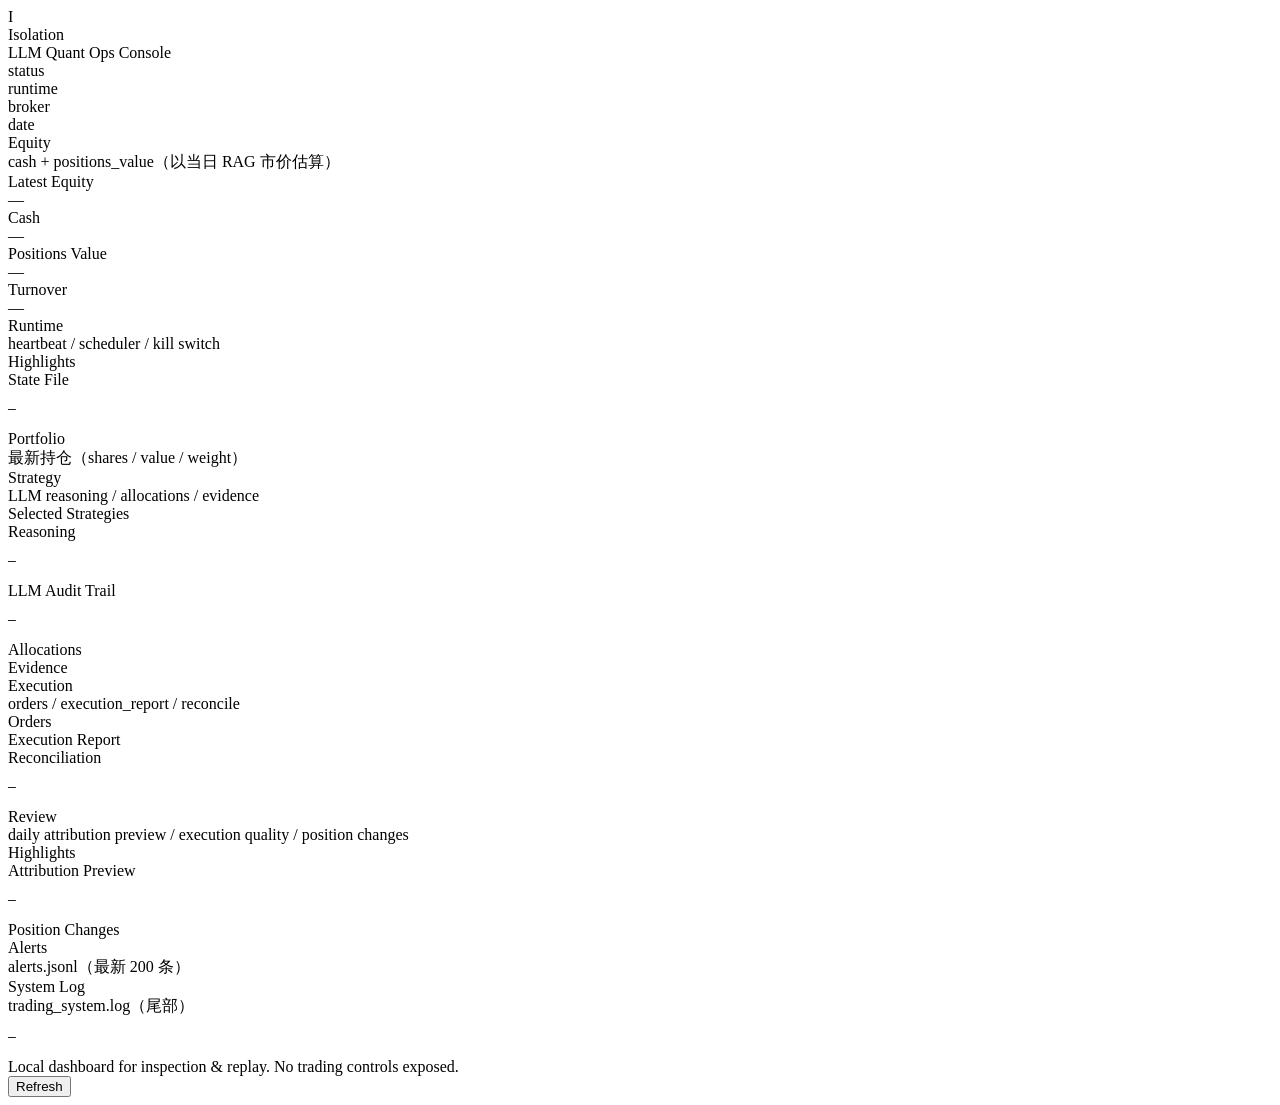
==== dashboard/static/index.html @ 9cc9f6aa "Initial commit" ====
<!doctype html>
<html lang="zh-CN">
  <head>
    <meta charset="utf-8" />
    <meta name="viewport" content="width=device-width, initial-scale=1" />
    <title>Isolation Dashboard</title>
    <link rel="stylesheet" href="/styles.css" />
  </head>
  <body>
    <div class="bg">
      <div class="grain"></div>
    </div>

    <header class="topbar">
      <div class="brand">
        <div class="mark">I</div>
        <div class="title">
          <div class="name">Isolation</div>
          <div class="sub">LLM Quant Ops Console</div>
        </div>
      </div>
      <div class="meta" id="meta">
        <div class="pill" id="pill-status">status</div>
        <div class="pill ghost" id="pill-runtime">runtime</div>
        <div class="pill ghost" id="pill-broker">broker</div>
        <div class="pill ghost" id="pill-date">date</div>
      </div>
    </header>

    <main class="wrap">
      <section class="grid">
        <div class="card hero">
          <div class="card-hd">
            <div class="card-title">Equity</div>
            <div class="card-note">cash + positions_value（以当日 RAG 市价估算）</div>
          </div>
          <div class="chart" id="chart-equity"></div>
          <div class="kpi-row">
            <div class="kpi">
              <div class="k">Latest Equity</div>
              <div class="v" id="kpi-equity">—</div>
            </div>
            <div class="kpi">
              <div class="k">Cash</div>
              <div class="v" id="kpi-cash">—</div>
            </div>
            <div class="kpi">
              <div class="k">Positions Value</div>
              <div class="v" id="kpi-pos">—</div>
            </div>
            <div class="kpi">
              <div class="k">Turnover</div>
              <div class="v" id="kpi-turnover">—</div>
            </div>
          </div>
        </div>

        <div class="card">
          <div class="card-hd">
            <div class="card-title">Runtime</div>
            <div class="card-note">heartbeat / scheduler / kill switch</div>
          </div>
          <div class="strategy">
            <div class="block">
              <div class="label">Highlights</div>
              <div class="list" id="list-runtime-highlights"></div>
            </div>
            <div class="block">
              <div class="label">State File</div>
              <pre class="mono" id="text-heartbeat">—</pre>
            </div>
          </div>
        </div>

        <div class="card">
          <div class="card-hd">
            <div class="card-title">Portfolio</div>
            <div class="card-note">最新持仓（shares / value / weight）</div>
          </div>
          <div class="table" id="table-positions"></div>
        </div>

        <div class="card">
          <div class="card-hd">
            <div class="card-title">Strategy</div>
            <div class="card-note">LLM reasoning / allocations / evidence</div>
          </div>
          <div class="strategy">
            <div class="block">
              <div class="label">Selected Strategies</div>
              <div class="chips" id="chips-strategies"></div>
            </div>
            <div class="block">
              <div class="label">Reasoning</div>
              <pre class="mono" id="text-reasoning">—</pre>
            </div>
            <div class="block">
              <div class="label">LLM Audit Trail</div>
              <pre class="mono audit" id="text-llm-audit">—</pre>
            </div>
            <div class="block split">
              <div>
                <div class="label">Allocations</div>
                <div class="table" id="table-allocations"></div>
              </div>
              <div>
                <div class="label">Evidence</div>
                <div class="list" id="list-evidence"></div>
              </div>
            </div>
          </div>
        </div>

        <div class="card">
          <div class="card-hd">
            <div class="card-title">Execution</div>
            <div class="card-note">orders / execution_report / reconcile</div>
          </div>
          <div class="exec">
            <div class="block">
              <div class="label">Orders</div>
              <div class="table" id="table-orders"></div>
            </div>
            <div class="block">
              <div class="label">Execution Report</div>
              <div class="table" id="table-exec"></div>
            </div>
            <div class="block">
              <div class="label">Reconciliation</div>
              <pre class="mono" id="text-reconcile">—</pre>
            </div>
          </div>
        </div>

        <div class="card">
          <div class="card-hd">
            <div class="card-title">Review</div>
            <div class="card-note">daily attribution preview / execution quality / position changes</div>
          </div>
          <div class="strategy">
            <div class="block">
              <div class="label">Highlights</div>
              <div class="list" id="list-review-highlights"></div>
            </div>
            <div class="block split">
              <div>
                <div class="label">Attribution Preview</div>
                <pre class="mono" id="text-review-summary">—</pre>
              </div>
              <div>
                <div class="label">Position Changes</div>
                <div class="table" id="table-review-changes"></div>
              </div>
            </div>
          </div>
        </div>

        <div class="card">
          <div class="card-hd">
            <div class="card-title">Alerts</div>
            <div class="card-note">alerts.jsonl（最新 200 条）</div>
          </div>
          <div class="list tall" id="list-alerts"></div>
        </div>

        <div class="card">
          <div class="card-hd">
            <div class="card-title">System Log</div>
            <div class="card-note">trading_system.log（尾部）</div>
          </div>
          <pre class="mono tall" id="text-log">—</pre>
        </div>
      </section>
    </main>

    <footer class="foot">
      <div class="foot-inner">
        <div class="foot-note">Local dashboard for inspection & replay. No trading controls exposed.</div>
        <div class="foot-actions">
          <button class="btn" id="btn-refresh">Refresh</button>
        </div>
      </div>
    </footer>

    <script src="/app.js"></script>
  </body>
</html>
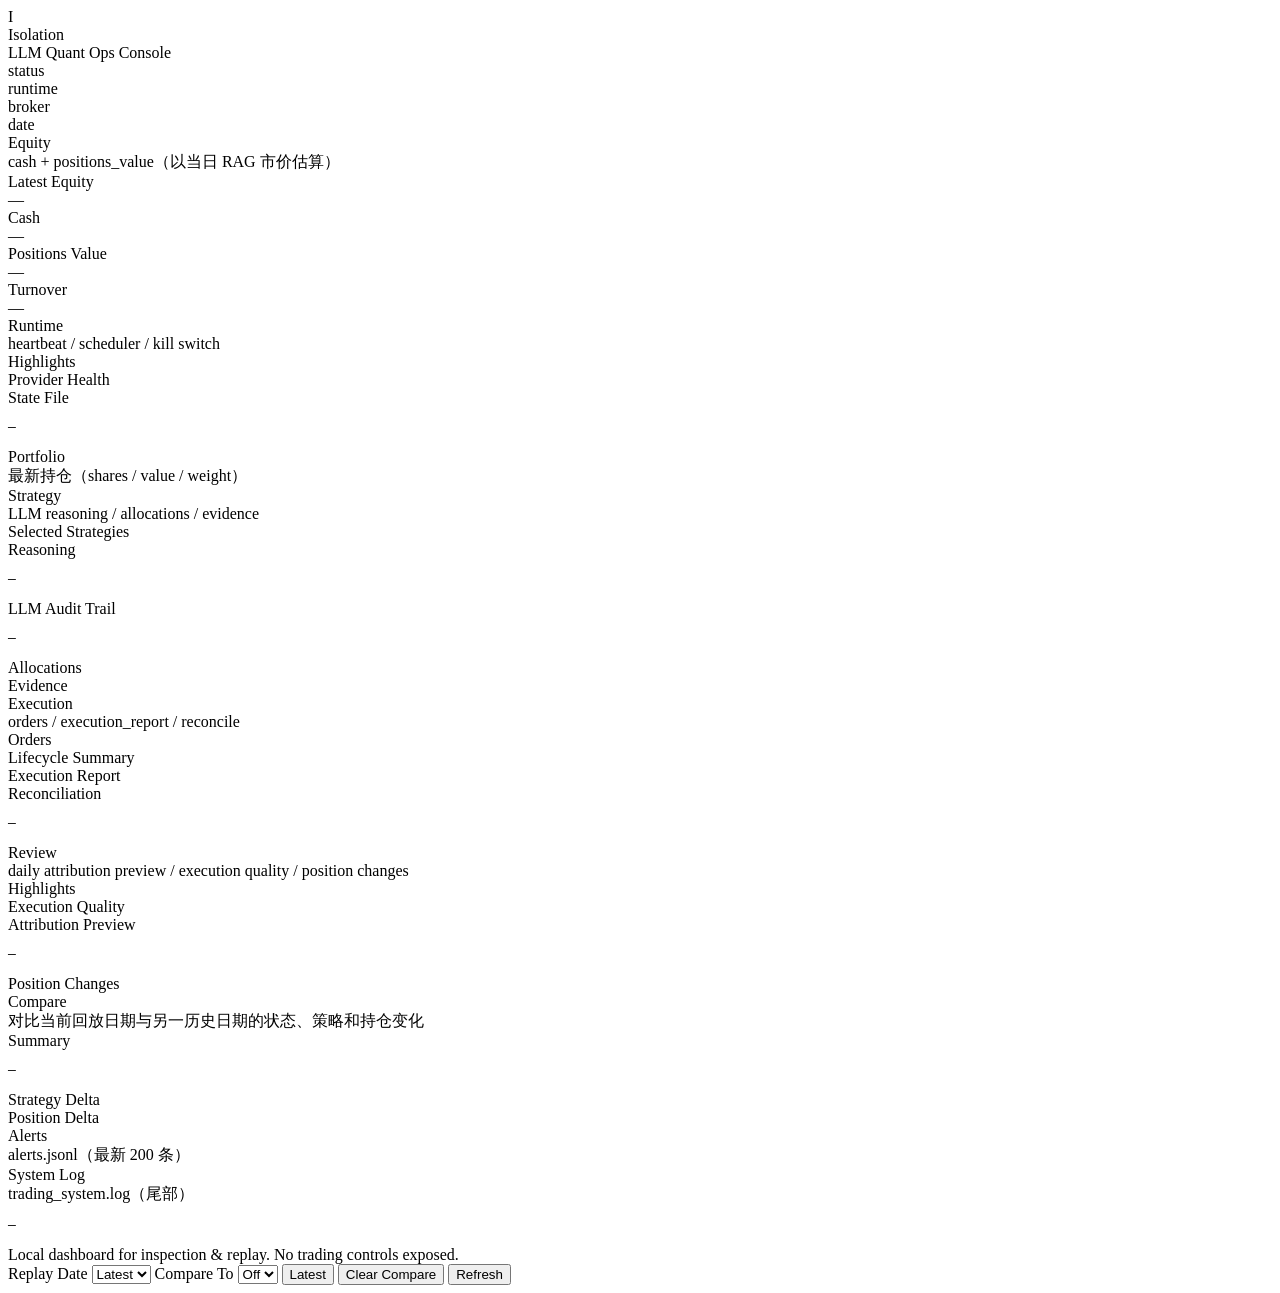
==== commit 5582cfe1: "Improve dashboard review and runtime guardrails" ====
--- a/dashboard/static/index.html
+++ b/dashboard/static/index.html
@@ -66,6 +66,10 @@
               <div class="list" id="list-runtime-highlights"></div>
             </div>
             <div class="block">
+              <div class="label">Provider Health</div>
+              <div class="list" id="list-provider-health"></div>
+            </div>
+            <div class="block">
               <div class="label">State File</div>
               <pre class="mono" id="text-heartbeat">—</pre>
             </div>
@@ -122,6 +126,10 @@
               <div class="table" id="table-orders"></div>
             </div>
             <div class="block">
+              <div class="label">Lifecycle Summary</div>
+              <div class="list" id="list-exec-lifecycle"></div>
+            </div>
+            <div class="block">
               <div class="label">Execution Report</div>
               <div class="table" id="table-exec"></div>
             </div>
@@ -142,6 +150,10 @@
               <div class="label">Highlights</div>
               <div class="list" id="list-review-highlights"></div>
             </div>
+            <div class="block">
+              <div class="label">Execution Quality</div>
+              <div class="list" id="list-execution-quality"></div>
+            </div>
             <div class="block split">
               <div>
                 <div class="label">Attribution Preview</div>
@@ -151,6 +163,27 @@
                 <div class="label">Position Changes</div>
                 <div class="table" id="table-review-changes"></div>
               </div>
+            </div>
+          </div>
+        </div>
+
+        <div class="card">
+          <div class="card-hd">
+            <div class="card-title">Compare</div>
+            <div class="card-note">对比当前回放日期与另一历史日期的状态、策略和持仓变化</div>
+          </div>
+          <div class="strategy">
+            <div class="block">
+              <div class="label">Summary</div>
+              <pre class="mono" id="text-compare-summary">—</pre>
+            </div>
+            <div class="block">
+              <div class="label">Strategy Delta</div>
+              <div class="list" id="list-compare-strategies"></div>
+            </div>
+            <div class="block">
+              <div class="label">Position Delta</div>
+              <div class="table" id="table-compare-positions"></div>
             </div>
           </div>
         </div>
@@ -177,6 +210,20 @@
       <div class="foot-inner">
         <div class="foot-note">Local dashboard for inspection & replay. No trading controls exposed.</div>
         <div class="foot-actions">
+          <label class="control-group" for="select-date">
+            <span class="control-label">Replay Date</span>
+            <select class="select" id="select-date">
+              <option value="">Latest</option>
+            </select>
+          </label>
+          <label class="control-group" for="select-compare-date">
+            <span class="control-label">Compare To</span>
+            <select class="select" id="select-compare-date">
+              <option value="">Off</option>
+            </select>
+          </label>
+          <button class="btn" id="btn-date-latest">Latest</button>
+          <button class="btn" id="btn-compare-clear">Clear Compare</button>
           <button class="btn" id="btn-refresh">Refresh</button>
         </div>
       </div>
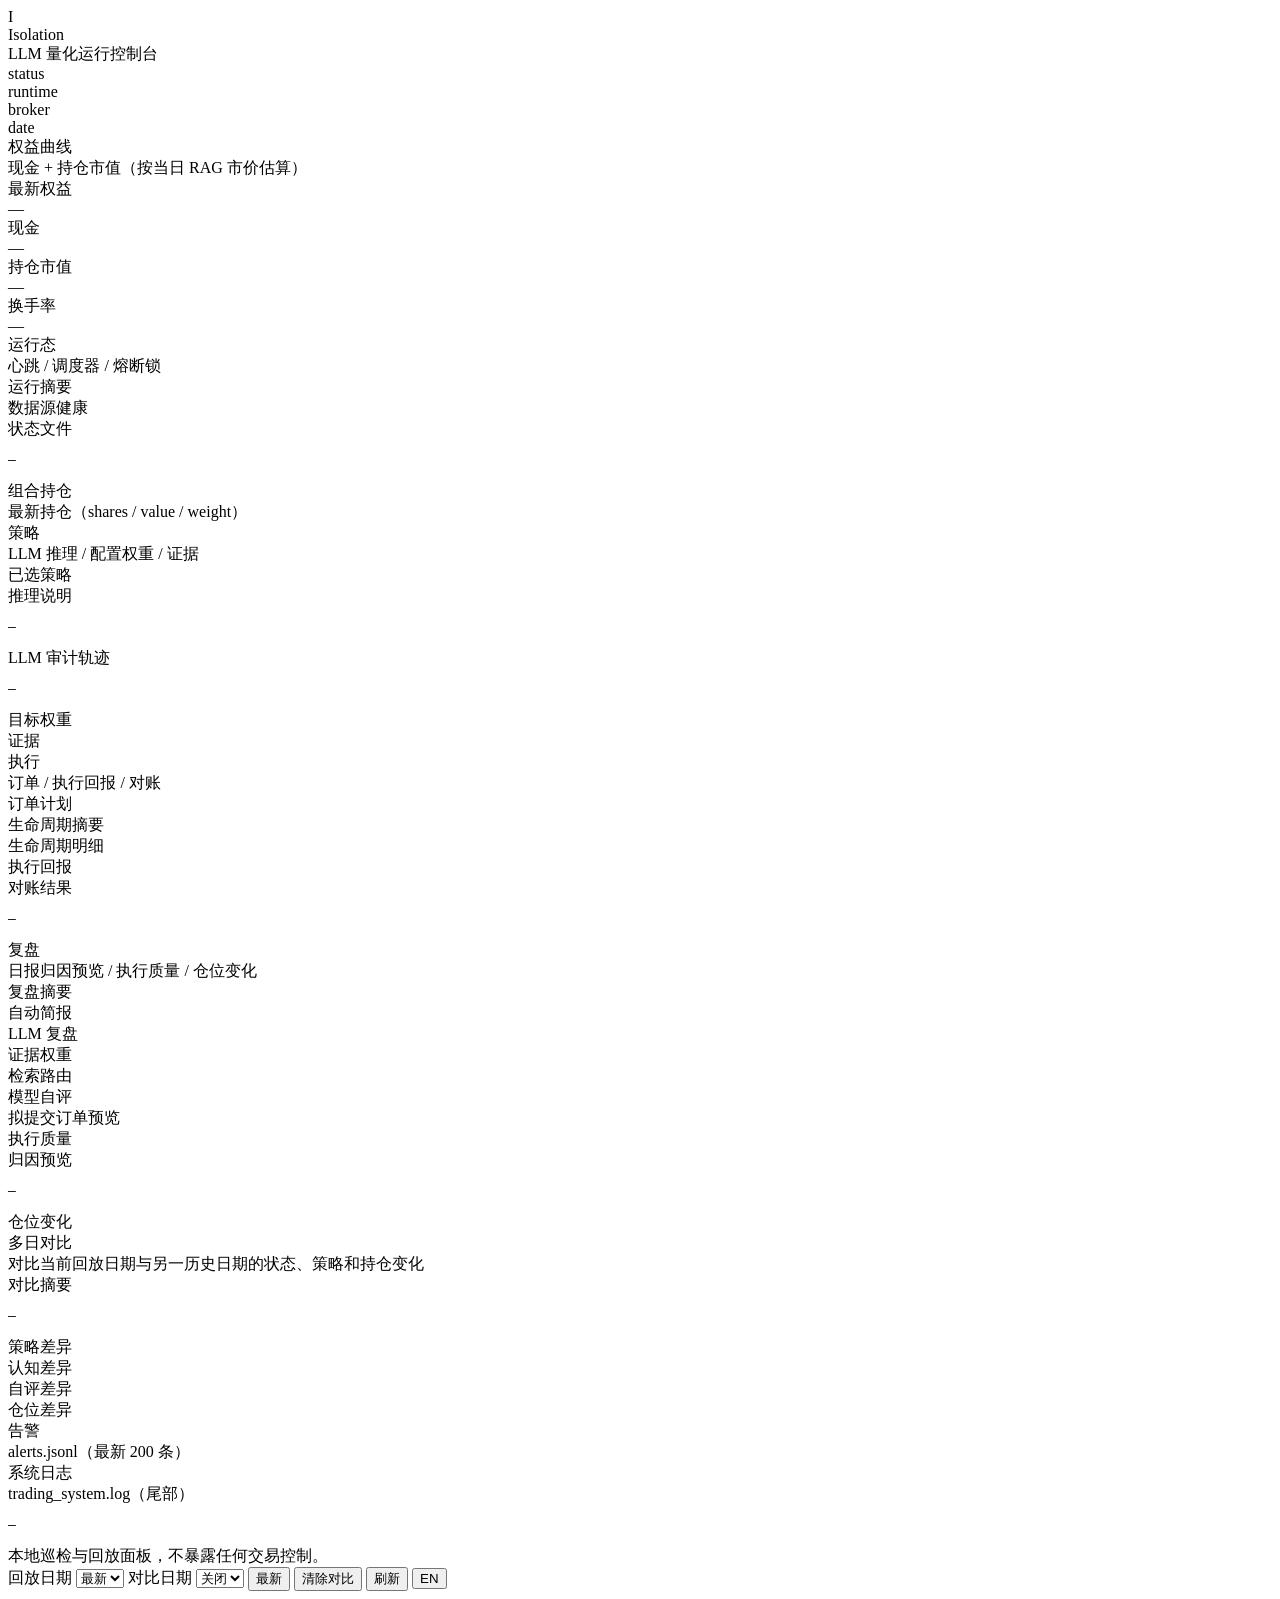
==== commit 42f68569: "feat: dashboard 中文化、中英切换、README 展示升级、DeepSeek 接入与其他增强 ## Dashboard 展示层升级 - 主要静态/动态文案中文化（标题、按钮、标签、空态提" ====
--- a/dashboard/static/index.html
+++ b/dashboard/static/index.html
@@ -3,7 +3,7 @@
   <head>
     <meta charset="utf-8" />
     <meta name="viewport" content="width=device-width, initial-scale=1" />
-    <title>Isolation Dashboard</title>
+    <title>Isolation 控制台</title>
     <link rel="stylesheet" href="/styles.css" />
   </head>
   <body>
@@ -16,7 +16,7 @@
         <div class="mark">I</div>
         <div class="title">
           <div class="name">Isolation</div>
-          <div class="sub">LLM Quant Ops Console</div>
+          <div class="sub" data-i18n="brand.sub">LLM 量化运行控制台</div>
         </div>
       </div>
       <div class="meta" id="meta">
@@ -31,25 +31,25 @@
       <section class="grid">
         <div class="card hero">
           <div class="card-hd">
-            <div class="card-title">Equity</div>
-            <div class="card-note">cash + positions_value（以当日 RAG 市价估算）</div>
+            <div class="card-title" data-i18n="hero.title">权益曲线</div>
+            <div class="card-note" data-i18n="hero.note">现金 + 持仓市值（按当日 RAG 市价估算）</div>
           </div>
           <div class="chart" id="chart-equity"></div>
           <div class="kpi-row">
             <div class="kpi">
-              <div class="k">Latest Equity</div>
+              <div class="k" data-i18n="hero.kpi.equity">最新权益</div>
               <div class="v" id="kpi-equity">—</div>
             </div>
             <div class="kpi">
-              <div class="k">Cash</div>
+              <div class="k" data-i18n="hero.kpi.cash">现金</div>
               <div class="v" id="kpi-cash">—</div>
             </div>
             <div class="kpi">
-              <div class="k">Positions Value</div>
+              <div class="k" data-i18n="hero.kpi.positions">持仓市值</div>
               <div class="v" id="kpi-pos">—</div>
             </div>
             <div class="kpi">
-              <div class="k">Turnover</div>
+              <div class="k" data-i18n="hero.kpi.turnover">换手率</div>
               <div class="v" id="kpi-turnover">—</div>
             </div>
           </div>
@@ -57,20 +57,20 @@
 
         <div class="card">
           <div class="card-hd">
-            <div class="card-title">Runtime</div>
-            <div class="card-note">heartbeat / scheduler / kill switch</div>
-          </div>
-          <div class="strategy">
-            <div class="block">
-              <div class="label">Highlights</div>
+            <div class="card-title" data-i18n="runtime.title">运行态</div>
+            <div class="card-note" data-i18n="runtime.note">心跳 / 调度器 / 熔断锁</div>
+          </div>
+          <div class="strategy">
+            <div class="block">
+              <div class="label" data-i18n="runtime.summary">运行摘要</div>
               <div class="list" id="list-runtime-highlights"></div>
             </div>
             <div class="block">
-              <div class="label">Provider Health</div>
+              <div class="label" data-i18n="runtime.providers">数据源健康</div>
               <div class="list" id="list-provider-health"></div>
             </div>
             <div class="block">
-              <div class="label">State File</div>
+              <div class="label" data-i18n="runtime.stateFile">状态文件</div>
               <pre class="mono" id="text-heartbeat">—</pre>
             </div>
           </div>
@@ -78,37 +78,37 @@
 
         <div class="card">
           <div class="card-hd">
-            <div class="card-title">Portfolio</div>
-            <div class="card-note">最新持仓（shares / value / weight）</div>
+            <div class="card-title" data-i18n="positions.title">组合持仓</div>
+            <div class="card-note" data-i18n="positions.note">最新持仓（shares / value / weight）</div>
           </div>
           <div class="table" id="table-positions"></div>
         </div>
 
         <div class="card">
           <div class="card-hd">
-            <div class="card-title">Strategy</div>
-            <div class="card-note">LLM reasoning / allocations / evidence</div>
-          </div>
-          <div class="strategy">
-            <div class="block">
-              <div class="label">Selected Strategies</div>
+            <div class="card-title" data-i18n="strategy.title">策略</div>
+            <div class="card-note" data-i18n="strategy.note">LLM 推理 / 配置权重 / 证据</div>
+          </div>
+          <div class="strategy">
+            <div class="block">
+              <div class="label" data-i18n="strategy.selected">已选策略</div>
               <div class="chips" id="chips-strategies"></div>
             </div>
             <div class="block">
-              <div class="label">Reasoning</div>
+              <div class="label" data-i18n="strategy.reasoning">推理说明</div>
               <pre class="mono" id="text-reasoning">—</pre>
             </div>
             <div class="block">
-              <div class="label">LLM Audit Trail</div>
+              <div class="label" data-i18n="strategy.audit">LLM 审计轨迹</div>
               <pre class="mono audit" id="text-llm-audit">—</pre>
             </div>
             <div class="block split">
               <div>
-                <div class="label">Allocations</div>
+                <div class="label" data-i18n="strategy.allocations">目标权重</div>
                 <div class="table" id="table-allocations"></div>
               </div>
               <div>
-                <div class="label">Evidence</div>
+                <div class="label" data-i18n="strategy.evidence">证据</div>
                 <div class="list" id="list-evidence"></div>
               </div>
             </div>
@@ -117,24 +117,28 @@
 
         <div class="card">
           <div class="card-hd">
-            <div class="card-title">Execution</div>
-            <div class="card-note">orders / execution_report / reconcile</div>
+            <div class="card-title" data-i18n="execution.title">执行</div>
+            <div class="card-note" data-i18n="execution.note">订单 / 执行回报 / 对账</div>
           </div>
           <div class="exec">
             <div class="block">
-              <div class="label">Orders</div>
+              <div class="label" data-i18n="execution.orders">订单计划</div>
               <div class="table" id="table-orders"></div>
             </div>
             <div class="block">
-              <div class="label">Lifecycle Summary</div>
+              <div class="label" data-i18n="execution.lifecycle">生命周期摘要</div>
               <div class="list" id="list-exec-lifecycle"></div>
             </div>
             <div class="block">
-              <div class="label">Execution Report</div>
+              <div class="label" data-i18n="execution.lifecycleDetails">生命周期明细</div>
+              <div class="list" id="list-exec-lifecycle-details"></div>
+            </div>
+            <div class="block">
+              <div class="label" data-i18n="execution.report">执行回报</div>
               <div class="table" id="table-exec"></div>
             </div>
             <div class="block">
-              <div class="label">Reconciliation</div>
+              <div class="label" data-i18n="execution.reconcile">对账结果</div>
               <pre class="mono" id="text-reconcile">—</pre>
             </div>
           </div>
@@ -142,25 +146,51 @@
 
         <div class="card">
           <div class="card-hd">
-            <div class="card-title">Review</div>
-            <div class="card-note">daily attribution preview / execution quality / position changes</div>
-          </div>
-          <div class="strategy">
-            <div class="block">
-              <div class="label">Highlights</div>
+            <div class="card-title" data-i18n="review.title">复盘</div>
+            <div class="card-note" data-i18n="review.note">日报归因预览 / 执行质量 / 仓位变化</div>
+          </div>
+          <div class="strategy">
+            <div class="block">
+              <div class="label" data-i18n="review.highlights">复盘摘要</div>
               <div class="list" id="list-review-highlights"></div>
             </div>
             <div class="block">
-              <div class="label">Execution Quality</div>
+              <div class="label" data-i18n="review.autoBrief">自动简报</div>
+              <div class="list" id="list-review-auto-brief"></div>
+            </div>
+            <div class="block">
+              <div class="label" data-i18n="review.llm">LLM 复盘</div>
+              <div class="list" id="list-review-llm-summary"></div>
+            </div>
+            <div class="block split">
+              <div>
+                <div class="label" data-i18n="review.evidenceWeights">证据权重</div>
+                <div class="list" id="list-review-evidence-weights"></div>
+              </div>
+              <div>
+                <div class="label" data-i18n="review.retrievalRoute">检索路由</div>
+                <div class="list" id="list-review-retrieval-route"></div>
+              </div>
+            </div>
+            <div class="block">
+              <div class="label" data-i18n="review.selfEval">模型自评</div>
+              <div class="list" id="list-review-self-eval"></div>
+            </div>
+            <div class="block">
+              <div class="label" data-i18n="review.wouldSubmit">拟提交订单预览</div>
+              <div class="list" id="list-review-would-submit"></div>
+            </div>
+            <div class="block">
+              <div class="label" data-i18n="review.executionQuality">执行质量</div>
               <div class="list" id="list-execution-quality"></div>
             </div>
             <div class="block split">
               <div>
-                <div class="label">Attribution Preview</div>
+                <div class="label" data-i18n="review.summaryPreview">归因预览</div>
                 <pre class="mono" id="text-review-summary">—</pre>
               </div>
               <div>
-                <div class="label">Position Changes</div>
+                <div class="label" data-i18n="review.positionChanges">仓位变化</div>
                 <div class="table" id="table-review-changes"></div>
               </div>
             </div>
@@ -169,20 +199,30 @@
 
         <div class="card">
           <div class="card-hd">
-            <div class="card-title">Compare</div>
-            <div class="card-note">对比当前回放日期与另一历史日期的状态、策略和持仓变化</div>
-          </div>
-          <div class="strategy">
-            <div class="block">
-              <div class="label">Summary</div>
+            <div class="card-title" data-i18n="compare.title">多日对比</div>
+            <div class="card-note" data-i18n="compare.note">对比当前回放日期与另一历史日期的状态、策略和持仓变化</div>
+          </div>
+          <div class="strategy">
+            <div class="block">
+              <div class="label" data-i18n="compare.summary">对比摘要</div>
               <pre class="mono" id="text-compare-summary">—</pre>
             </div>
             <div class="block">
-              <div class="label">Strategy Delta</div>
+              <div class="label" data-i18n="compare.strategyDiff">策略差异</div>
               <div class="list" id="list-compare-strategies"></div>
             </div>
-            <div class="block">
-              <div class="label">Position Delta</div>
+            <div class="block split">
+              <div>
+                <div class="label" data-i18n="compare.cognitiveDiff">认知差异</div>
+                <div class="list" id="list-compare-cognitive"></div>
+              </div>
+              <div>
+                <div class="label" data-i18n="compare.selfEvalDiff">自评差异</div>
+                <div class="list" id="list-compare-self-eval"></div>
+              </div>
+            </div>
+            <div class="block">
+              <div class="label" data-i18n="compare.positionDiff">仓位差异</div>
               <div class="table" id="table-compare-positions"></div>
             </div>
           </div>
@@ -190,16 +230,16 @@
 
         <div class="card">
           <div class="card-hd">
-            <div class="card-title">Alerts</div>
-            <div class="card-note">alerts.jsonl（最新 200 条）</div>
+            <div class="card-title" data-i18n="alerts.title">告警</div>
+            <div class="card-note" data-i18n="alerts.note">alerts.jsonl（最新 200 条）</div>
           </div>
           <div class="list tall" id="list-alerts"></div>
         </div>
 
         <div class="card">
           <div class="card-hd">
-            <div class="card-title">System Log</div>
-            <div class="card-note">trading_system.log（尾部）</div>
+            <div class="card-title" data-i18n="logs.title">系统日志</div>
+            <div class="card-note" data-i18n="logs.note">trading_system.log（尾部）</div>
           </div>
           <pre class="mono tall" id="text-log">—</pre>
         </div>
@@ -208,23 +248,24 @@
 
     <footer class="foot">
       <div class="foot-inner">
-        <div class="foot-note">Local dashboard for inspection & replay. No trading controls exposed.</div>
+        <div class="foot-note" data-i18n="foot.note">本地巡检与回放面板，不暴露任何交易控制。</div>
         <div class="foot-actions">
           <label class="control-group" for="select-date">
-            <span class="control-label">Replay Date</span>
+            <span class="control-label" data-i18n="controls.replayDate">回放日期</span>
             <select class="select" id="select-date">
-              <option value="">Latest</option>
+              <option value="">最新</option>
             </select>
           </label>
           <label class="control-group" for="select-compare-date">
-            <span class="control-label">Compare To</span>
+            <span class="control-label" data-i18n="controls.compareDate">对比日期</span>
             <select class="select" id="select-compare-date">
-              <option value="">Off</option>
+              <option value="">关闭</option>
             </select>
           </label>
-          <button class="btn" id="btn-date-latest">Latest</button>
-          <button class="btn" id="btn-compare-clear">Clear Compare</button>
-          <button class="btn" id="btn-refresh">Refresh</button>
+          <button class="btn" id="btn-date-latest" data-i18n="controls.latest">最新</button>
+          <button class="btn" id="btn-compare-clear" data-i18n="controls.clearCompare">清除对比</button>
+          <button class="btn" id="btn-refresh" data-i18n="controls.refresh">刷新</button>
+          <button class="btn" id="btn-lang-toggle">EN</button>
         </div>
       </div>
     </footer>
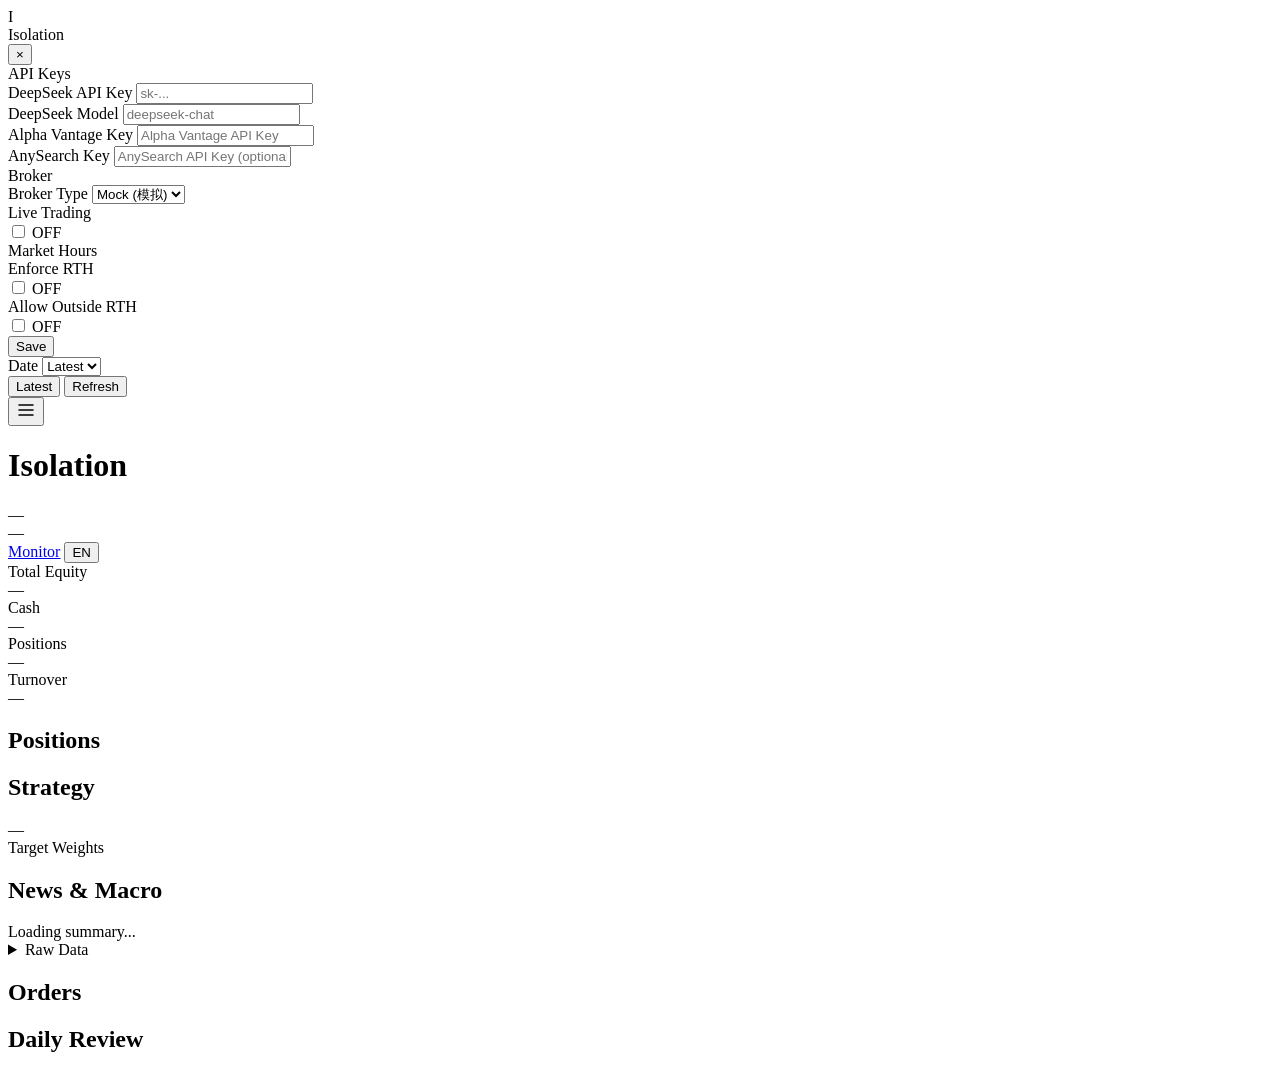
==== commit 7430f32a: "feat: redesign dashboard — dual-page frontend, sidebar settings, LLM news summary - Split dashboard " ====
--- a/dashboard/static/index.html
+++ b/dashboard/static/index.html
@@ -3,272 +3,216 @@
   <head>
     <meta charset="utf-8" />
     <meta name="viewport" content="width=device-width, initial-scale=1" />
-    <title>Isolation 控制台</title>
+    <title>Isolation</title>
+    <link rel="preconnect" href="https://fonts.googleapis.com" />
+    <link rel="preconnect" href="https://fonts.gstatic.com" crossorigin />
+    <link href="https://fonts.googleapis.com/css2?family=Instrument+Serif:ital@0;1&family=DM+Sans:opsz,wght@9..40,300;9..40,400;9..40,500;9..40,600;9..40,700&family=JetBrains+Mono:wght@400;500;600&display=swap" rel="stylesheet" />
     <link rel="stylesheet" href="/styles.css" />
   </head>
   <body>
-    <div class="bg">
-      <div class="grain"></div>
+    <!-- Sidebar -->
+    <aside class="sidebar" id="sidebar">
+      <div class="sb-header">
+        <div class="sb-brand">
+          <div class="sb-mark">I</div>
+          <span class="sb-name">Isolation</span>
+        </div>
+        <button class="sb-close" id="btn-sidebar-close" title="Close">&times;</button>
+      </div>
+
+      <div class="sb-section">
+        <div class="sb-section-title">API Keys</div>
+        <div class="sb-field">
+          <label for="set-deepseek-key">DeepSeek API Key</label>
+          <input type="password" id="set-deepseek-key" placeholder="sk-..." autocomplete="off" />
+        </div>
+        <div class="sb-field">
+          <label for="set-deepseek-model">DeepSeek Model</label>
+          <input type="text" id="set-deepseek-model" placeholder="deepseek-chat" />
+        </div>
+        <div class="sb-field">
+          <label for="set-alphavantage-key">Alpha Vantage Key</label>
+          <input type="password" id="set-alphavantage-key" placeholder="Alpha Vantage API Key" autocomplete="off" />
+        </div>
+        <div class="sb-field">
+          <label for="set-anysearch-key">AnySearch Key</label>
+          <input type="password" id="set-anysearch-key" placeholder="AnySearch API Key (optional)" autocomplete="off" />
+        </div>
+      </div>
+
+      <div class="sb-section">
+        <div class="sb-section-title">Broker</div>
+        <div class="sb-field">
+          <label for="set-broker-type">Broker Type</label>
+          <select id="set-broker-type">
+            <option value="mock">Mock (模拟)</option>
+            <option value="ibkr">IBKR (盈透)</option>
+          </select>
+        </div>
+        <div class="sb-field sb-toggle-field">
+          <label for="set-live-trading">Live Trading</label>
+          <div class="toggle-wrap">
+            <input type="checkbox" id="set-live-trading" />
+            <span class="toggle-label" id="lbl-live-trading">OFF</span>
+          </div>
+        </div>
+      </div>
+
+      <div class="sb-section">
+        <div class="sb-section-title">Market Hours</div>
+        <div class="sb-field sb-toggle-field">
+          <label for="set-enforce-rth">Enforce RTH</label>
+          <div class="toggle-wrap">
+            <input type="checkbox" id="set-enforce-rth" />
+            <span class="toggle-label" id="lbl-enforce-rth">OFF</span>
+          </div>
+        </div>
+        <div class="sb-field sb-toggle-field">
+          <label for="set-allow-outside-rth">Allow Outside RTH</label>
+          <div class="toggle-wrap">
+            <input type="checkbox" id="set-allow-outside-rth" />
+            <span class="toggle-label" id="lbl-allow-outside-rth">OFF</span>
+          </div>
+        </div>
+      </div>
+
+      <div class="sb-actions">
+        <button class="sb-btn primary" id="btn-save-settings">Save</button>
+        <div class="sb-save-msg" id="save-msg"></div>
+      </div>
+
+      <div class="sb-footer">
+        <div class="sb-foot-row">
+          <span class="sb-foot-label">Date</span>
+          <select class="sb-select" id="select-date">
+            <option value="">Latest</option>
+          </select>
+        </div>
+        <div class="sb-foot-btns">
+          <button class="sb-btn small" id="btn-date-latest">Latest</button>
+          <button class="sb-btn small" id="btn-refresh">Refresh</button>
+        </div>
+      </div>
+    </aside>
+
+    <div class="sidebar-overlay" id="sidebar-overlay"></div>
+
+    <!-- Main -->
+    <div class="main" id="main">
+      <header class="topbar">
+        <div class="topbar-left">
+          <button class="menu-btn" id="btn-sidebar-open">
+            <svg width="20" height="20" viewBox="0 0 20 20" fill="none"><path d="M3 5h14M3 10h14M3 15h14" stroke="currentColor" stroke-width="1.5" stroke-linecap="round"/></svg>
+          </button>
+          <h1 class="brand">
+            <span class="brand-serif">Isolation</span>
+          </h1>
+        </div>
+        <div class="topbar-right">
+          <div class="pill" id="pill-status">—</div>
+          <div class="pill ghost" id="pill-date">—</div>
+          <a class="monitor-link" href="/monitor" id="link-monitor">Monitor</a>
+          <button class="lang-btn" id="btn-lang-toggle">EN</button>
+        </div>
+      </header>
+
+      <div class="content">
+        <!-- Hero: Equity + KPIs -->
+        <section class="card hero">
+          <div class="hero-top">
+            <div class="hero-left">
+              <div class="hero-label">Total Equity</div>
+              <div class="hero-value" id="kpi-equity">—</div>
+              <div class="hero-sub" id="hero-date-sub"></div>
+            </div>
+            <div class="hero-kpis">
+              <div class="kpi"><div class="kpi-label">Cash</div><div class="kpi-value" id="kpi-cash">—</div></div>
+              <div class="kpi"><div class="kpi-label">Positions</div><div class="kpi-value" id="kpi-pos">—</div></div>
+              <div class="kpi"><div class="kpi-label">Turnover</div><div class="kpi-value" id="kpi-turnover">—</div></div>
+            </div>
+          </div>
+          <div class="chart-area" id="chart-equity"></div>
+        </section>
+
+        <!-- Row: Positions + Strategy -->
+        <div class="row-2col">
+          <section class="card">
+            <div class="card-head">
+              <h2 class="card-title">Positions</h2>
+            </div>
+            <div class="card-body">
+              <div class="table-wrap" id="table-positions"></div>
+            </div>
+          </section>
+
+          <section class="card">
+            <div class="card-head">
+              <h2 class="card-title">Strategy</h2>
+            </div>
+            <div class="card-body">
+              <div class="strategy-chips" id="chips-strategies"></div>
+              <div class="reasoning-box" id="text-reasoning">—</div>
+              <div class="alloc-row">
+                <div class="ae-label">Target Weights</div>
+                <div class="table-wrap compact" id="table-allocations"></div>
+              </div>
+            </div>
+          </section>
+        </div>
+
+        <!-- Row: News + Orders -->
+        <div class="row-2col">
+          <section class="card">
+            <div class="card-head">
+              <h2 class="card-title">News &amp; Macro</h2>
+            </div>
+            <div class="card-body">
+              <div class="news-summary" id="news-summary">
+                <div class="news-summary-loading">Loading summary...</div>
+              </div>
+              <details class="expandable">
+                <summary>Raw Data</summary>
+                <div class="expand-content">
+                  <div class="news-section">
+                    <div class="news-label">Macro</div>
+                    <div class="news-text" id="text-macro">—</div>
+                  </div>
+                  <div class="news-section">
+                    <div class="news-label">News</div>
+                    <div class="news-text" id="text-news">—</div>
+                  </div>
+                  <div class="news-section">
+                    <div class="news-label">SEC Filings</div>
+                    <div class="news-text" id="text-filings">—</div>
+                  </div>
+                </div>
+              </details>
+            </div>
+          </section>
+
+          <section class="card">
+            <div class="card-head">
+              <h2 class="card-title">Orders</h2>
+            </div>
+            <div class="card-body">
+              <div class="table-wrap" id="table-orders"></div>
+              <div class="order-summary" id="list-exec-summary"></div>
+            </div>
+          </section>
+        </div>
+
+        <!-- Review -->
+        <section class="card">
+          <div class="card-head">
+            <h2 class="card-title">Daily Review</h2>
+          </div>
+          <div class="card-body">
+            <div class="review-highlights" id="list-review-highlights"></div>
+            <div class="review-auto-brief" id="list-review-auto-brief"></div>
+          </div>
+        </section>
+      </div>
     </div>
-
-    <header class="topbar">
-      <div class="brand">
-        <div class="mark">I</div>
-        <div class="title">
-          <div class="name">Isolation</div>
-          <div class="sub" data-i18n="brand.sub">LLM 量化运行控制台</div>
-        </div>
-      </div>
-      <div class="meta" id="meta">
-        <div class="pill" id="pill-status">status</div>
-        <div class="pill ghost" id="pill-runtime">runtime</div>
-        <div class="pill ghost" id="pill-broker">broker</div>
-        <div class="pill ghost" id="pill-date">date</div>
-      </div>
-    </header>
-
-    <main class="wrap">
-      <section class="grid">
-        <div class="card hero">
-          <div class="card-hd">
-            <div class="card-title" data-i18n="hero.title">权益曲线</div>
-            <div class="card-note" data-i18n="hero.note">现金 + 持仓市值（按当日 RAG 市价估算）</div>
-          </div>
-          <div class="chart" id="chart-equity"></div>
-          <div class="kpi-row">
-            <div class="kpi">
-              <div class="k" data-i18n="hero.kpi.equity">最新权益</div>
-              <div class="v" id="kpi-equity">—</div>
-            </div>
-            <div class="kpi">
-              <div class="k" data-i18n="hero.kpi.cash">现金</div>
-              <div class="v" id="kpi-cash">—</div>
-            </div>
-            <div class="kpi">
-              <div class="k" data-i18n="hero.kpi.positions">持仓市值</div>
-              <div class="v" id="kpi-pos">—</div>
-            </div>
-            <div class="kpi">
-              <div class="k" data-i18n="hero.kpi.turnover">换手率</div>
-              <div class="v" id="kpi-turnover">—</div>
-            </div>
-          </div>
-        </div>
-
-        <div class="card">
-          <div class="card-hd">
-            <div class="card-title" data-i18n="runtime.title">运行态</div>
-            <div class="card-note" data-i18n="runtime.note">心跳 / 调度器 / 熔断锁</div>
-          </div>
-          <div class="strategy">
-            <div class="block">
-              <div class="label" data-i18n="runtime.summary">运行摘要</div>
-              <div class="list" id="list-runtime-highlights"></div>
-            </div>
-            <div class="block">
-              <div class="label" data-i18n="runtime.providers">数据源健康</div>
-              <div class="list" id="list-provider-health"></div>
-            </div>
-            <div class="block">
-              <div class="label" data-i18n="runtime.stateFile">状态文件</div>
-              <pre class="mono" id="text-heartbeat">—</pre>
-            </div>
-          </div>
-        </div>
-
-        <div class="card">
-          <div class="card-hd">
-            <div class="card-title" data-i18n="positions.title">组合持仓</div>
-            <div class="card-note" data-i18n="positions.note">最新持仓（shares / value / weight）</div>
-          </div>
-          <div class="table" id="table-positions"></div>
-        </div>
-
-        <div class="card">
-          <div class="card-hd">
-            <div class="card-title" data-i18n="strategy.title">策略</div>
-            <div class="card-note" data-i18n="strategy.note">LLM 推理 / 配置权重 / 证据</div>
-          </div>
-          <div class="strategy">
-            <div class="block">
-              <div class="label" data-i18n="strategy.selected">已选策略</div>
-              <div class="chips" id="chips-strategies"></div>
-            </div>
-            <div class="block">
-              <div class="label" data-i18n="strategy.reasoning">推理说明</div>
-              <pre class="mono" id="text-reasoning">—</pre>
-            </div>
-            <div class="block">
-              <div class="label" data-i18n="strategy.audit">LLM 审计轨迹</div>
-              <pre class="mono audit" id="text-llm-audit">—</pre>
-            </div>
-            <div class="block split">
-              <div>
-                <div class="label" data-i18n="strategy.allocations">目标权重</div>
-                <div class="table" id="table-allocations"></div>
-              </div>
-              <div>
-                <div class="label" data-i18n="strategy.evidence">证据</div>
-                <div class="list" id="list-evidence"></div>
-              </div>
-            </div>
-          </div>
-        </div>
-
-        <div class="card">
-          <div class="card-hd">
-            <div class="card-title" data-i18n="execution.title">执行</div>
-            <div class="card-note" data-i18n="execution.note">订单 / 执行回报 / 对账</div>
-          </div>
-          <div class="exec">
-            <div class="block">
-              <div class="label" data-i18n="execution.orders">订单计划</div>
-              <div class="table" id="table-orders"></div>
-            </div>
-            <div class="block">
-              <div class="label" data-i18n="execution.lifecycle">生命周期摘要</div>
-              <div class="list" id="list-exec-lifecycle"></div>
-            </div>
-            <div class="block">
-              <div class="label" data-i18n="execution.lifecycleDetails">生命周期明细</div>
-              <div class="list" id="list-exec-lifecycle-details"></div>
-            </div>
-            <div class="block">
-              <div class="label" data-i18n="execution.report">执行回报</div>
-              <div class="table" id="table-exec"></div>
-            </div>
-            <div class="block">
-              <div class="label" data-i18n="execution.reconcile">对账结果</div>
-              <pre class="mono" id="text-reconcile">—</pre>
-            </div>
-          </div>
-        </div>
-
-        <div class="card">
-          <div class="card-hd">
-            <div class="card-title" data-i18n="review.title">复盘</div>
-            <div class="card-note" data-i18n="review.note">日报归因预览 / 执行质量 / 仓位变化</div>
-          </div>
-          <div class="strategy">
-            <div class="block">
-              <div class="label" data-i18n="review.highlights">复盘摘要</div>
-              <div class="list" id="list-review-highlights"></div>
-            </div>
-            <div class="block">
-              <div class="label" data-i18n="review.autoBrief">自动简报</div>
-              <div class="list" id="list-review-auto-brief"></div>
-            </div>
-            <div class="block">
-              <div class="label" data-i18n="review.llm">LLM 复盘</div>
-              <div class="list" id="list-review-llm-summary"></div>
-            </div>
-            <div class="block split">
-              <div>
-                <div class="label" data-i18n="review.evidenceWeights">证据权重</div>
-                <div class="list" id="list-review-evidence-weights"></div>
-              </div>
-              <div>
-                <div class="label" data-i18n="review.retrievalRoute">检索路由</div>
-                <div class="list" id="list-review-retrieval-route"></div>
-              </div>
-            </div>
-            <div class="block">
-              <div class="label" data-i18n="review.selfEval">模型自评</div>
-              <div class="list" id="list-review-self-eval"></div>
-            </div>
-            <div class="block">
-              <div class="label" data-i18n="review.wouldSubmit">拟提交订单预览</div>
-              <div class="list" id="list-review-would-submit"></div>
-            </div>
-            <div class="block">
-              <div class="label" data-i18n="review.executionQuality">执行质量</div>
-              <div class="list" id="list-execution-quality"></div>
-            </div>
-            <div class="block split">
-              <div>
-                <div class="label" data-i18n="review.summaryPreview">归因预览</div>
-                <pre class="mono" id="text-review-summary">—</pre>
-              </div>
-              <div>
-                <div class="label" data-i18n="review.positionChanges">仓位变化</div>
-                <div class="table" id="table-review-changes"></div>
-              </div>
-            </div>
-          </div>
-        </div>
-
-        <div class="card">
-          <div class="card-hd">
-            <div class="card-title" data-i18n="compare.title">多日对比</div>
-            <div class="card-note" data-i18n="compare.note">对比当前回放日期与另一历史日期的状态、策略和持仓变化</div>
-          </div>
-          <div class="strategy">
-            <div class="block">
-              <div class="label" data-i18n="compare.summary">对比摘要</div>
-              <pre class="mono" id="text-compare-summary">—</pre>
-            </div>
-            <div class="block">
-              <div class="label" data-i18n="compare.strategyDiff">策略差异</div>
-              <div class="list" id="list-compare-strategies"></div>
-            </div>
-            <div class="block split">
-              <div>
-                <div class="label" data-i18n="compare.cognitiveDiff">认知差异</div>
-                <div class="list" id="list-compare-cognitive"></div>
-              </div>
-              <div>
-                <div class="label" data-i18n="compare.selfEvalDiff">自评差异</div>
-                <div class="list" id="list-compare-self-eval"></div>
-              </div>
-            </div>
-            <div class="block">
-              <div class="label" data-i18n="compare.positionDiff">仓位差异</div>
-              <div class="table" id="table-compare-positions"></div>
-            </div>
-          </div>
-        </div>
-
-        <div class="card">
-          <div class="card-hd">
-            <div class="card-title" data-i18n="alerts.title">告警</div>
-            <div class="card-note" data-i18n="alerts.note">alerts.jsonl（最新 200 条）</div>
-          </div>
-          <div class="list tall" id="list-alerts"></div>
-        </div>
-
-        <div class="card">
-          <div class="card-hd">
-            <div class="card-title" data-i18n="logs.title">系统日志</div>
-            <div class="card-note" data-i18n="logs.note">trading_system.log（尾部）</div>
-          </div>
-          <pre class="mono tall" id="text-log">—</pre>
-        </div>
-      </section>
-    </main>
-
-    <footer class="foot">
-      <div class="foot-inner">
-        <div class="foot-note" data-i18n="foot.note">本地巡检与回放面板，不暴露任何交易控制。</div>
-        <div class="foot-actions">
-          <label class="control-group" for="select-date">
-            <span class="control-label" data-i18n="controls.replayDate">回放日期</span>
-            <select class="select" id="select-date">
-              <option value="">最新</option>
-            </select>
-          </label>
-          <label class="control-group" for="select-compare-date">
-            <span class="control-label" data-i18n="controls.compareDate">对比日期</span>
-            <select class="select" id="select-compare-date">
-              <option value="">关闭</option>
-            </select>
-          </label>
-          <button class="btn" id="btn-date-latest" data-i18n="controls.latest">最新</button>
-          <button class="btn" id="btn-compare-clear" data-i18n="controls.clearCompare">清除对比</button>
-          <button class="btn" id="btn-refresh" data-i18n="controls.refresh">刷新</button>
-          <button class="btn" id="btn-lang-toggle">EN</button>
-        </div>
-      </div>
-    </footer>
 
     <script src="/app.js"></script>
   </body>
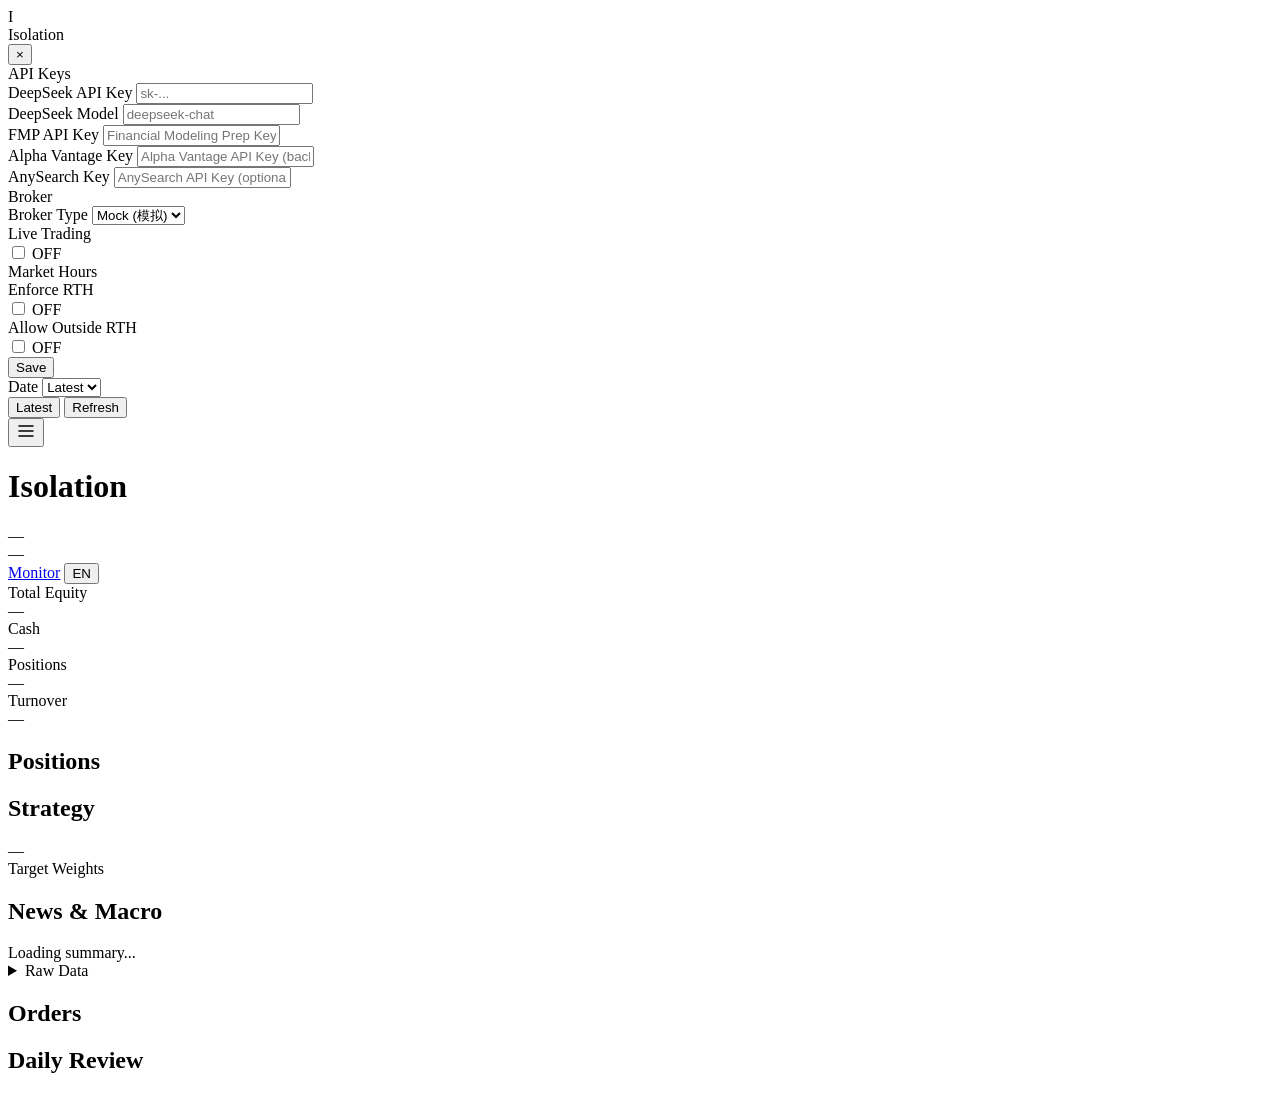
==== commit 4362b337: "feat: add FMP data provider with provider abstraction layer - Add DataProvider base class (data/prov" ====
--- a/dashboard/static/index.html
+++ b/dashboard/static/index.html
@@ -31,8 +31,12 @@
           <input type="text" id="set-deepseek-model" placeholder="deepseek-chat" />
         </div>
         <div class="sb-field">
+          <label for="set-fmp-key">FMP API Key</label>
+          <input type="password" id="set-fmp-key" placeholder="Financial Modeling Prep Key (recommended)" autocomplete="off" />
+        </div>
+        <div class="sb-field">
           <label for="set-alphavantage-key">Alpha Vantage Key</label>
-          <input type="password" id="set-alphavantage-key" placeholder="Alpha Vantage API Key" autocomplete="off" />
+          <input type="password" id="set-alphavantage-key" placeholder="Alpha Vantage API Key (backup)" autocomplete="off" />
         </div>
         <div class="sb-field">
           <label for="set-anysearch-key">AnySearch Key</label>
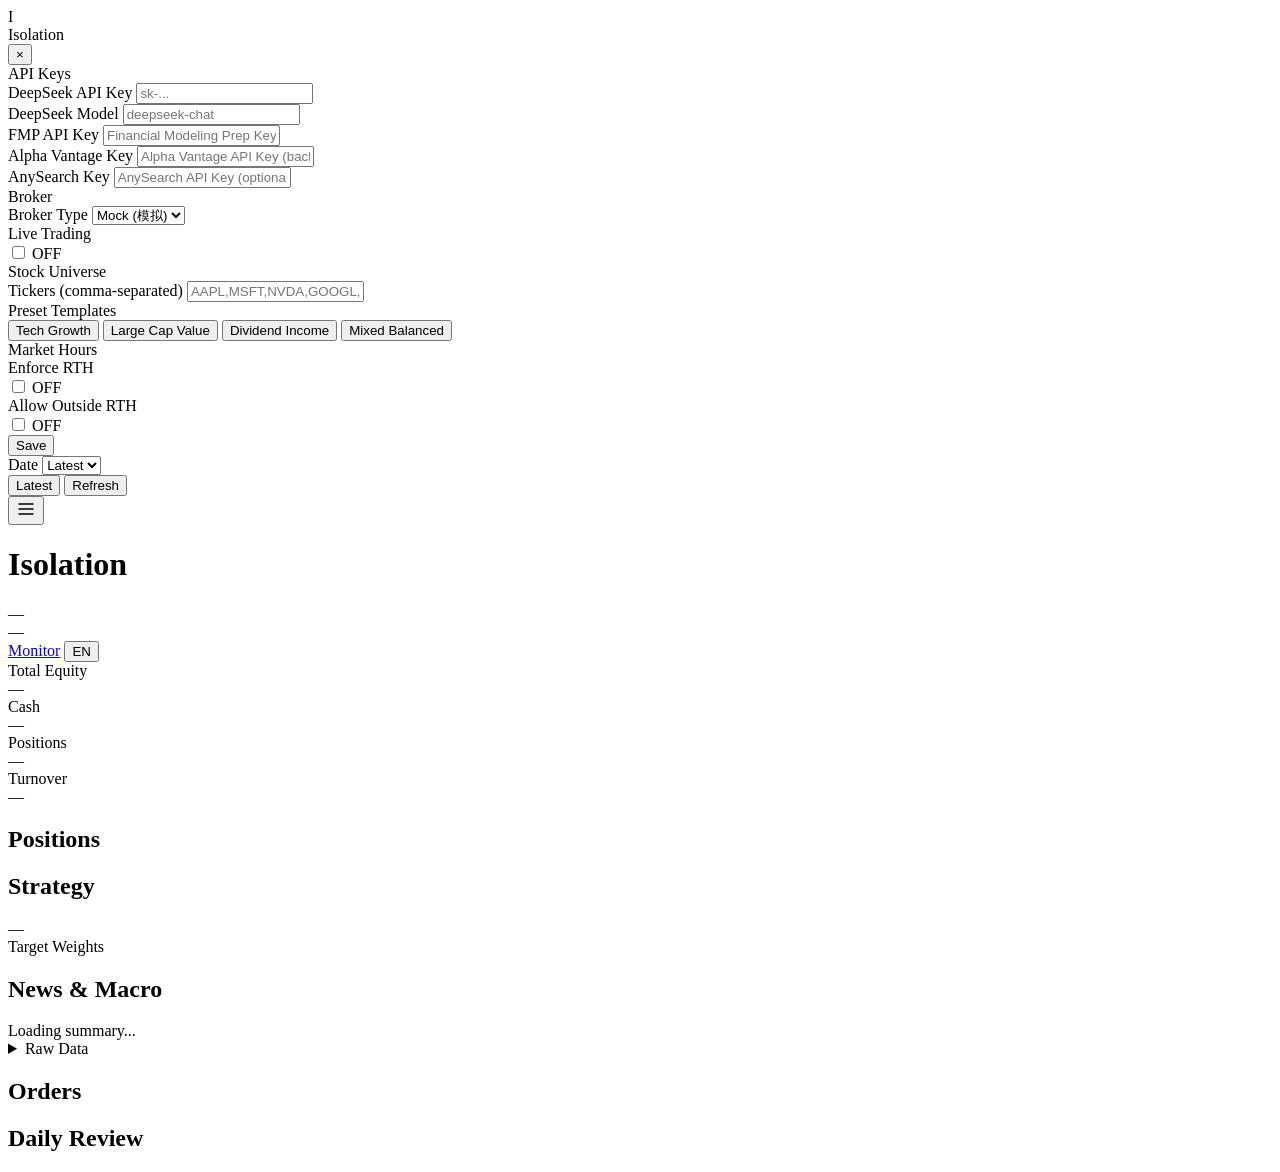
==== commit 059f5d28: "feat: sector-based risk groups, stock universe management, and self-improving memory - Auto-generate" ====
--- a/dashboard/static/index.html
+++ b/dashboard/static/index.html
@@ -58,6 +58,23 @@
           <div class="toggle-wrap">
             <input type="checkbox" id="set-live-trading" />
             <span class="toggle-label" id="lbl-live-trading">OFF</span>
+          </div>
+        </div>
+      </div>
+
+      <div class="sb-section">
+        <div class="sb-section-title">Stock Universe</div>
+        <div class="sb-field">
+          <label for="set-tech-universe">Tickers (comma-separated)</label>
+          <input type="text" id="set-tech-universe" placeholder="AAPL,MSFT,NVDA,GOOGL,META,AMZN,TSLA,PLTR,MU" />
+        </div>
+        <div class="sb-field">
+          <label>Preset Templates</label>
+          <div class="preset-btns">
+            <button class="preset-btn" data-preset="tech_growth">Tech Growth</button>
+            <button class="preset-btn" data-preset="large_cap_value">Large Cap Value</button>
+            <button class="preset-btn" data-preset="dividend_income">Dividend Income</button>
+            <button class="preset-btn" data-preset="mixed_balanced">Mixed Balanced</button>
           </div>
         </div>
       </div>
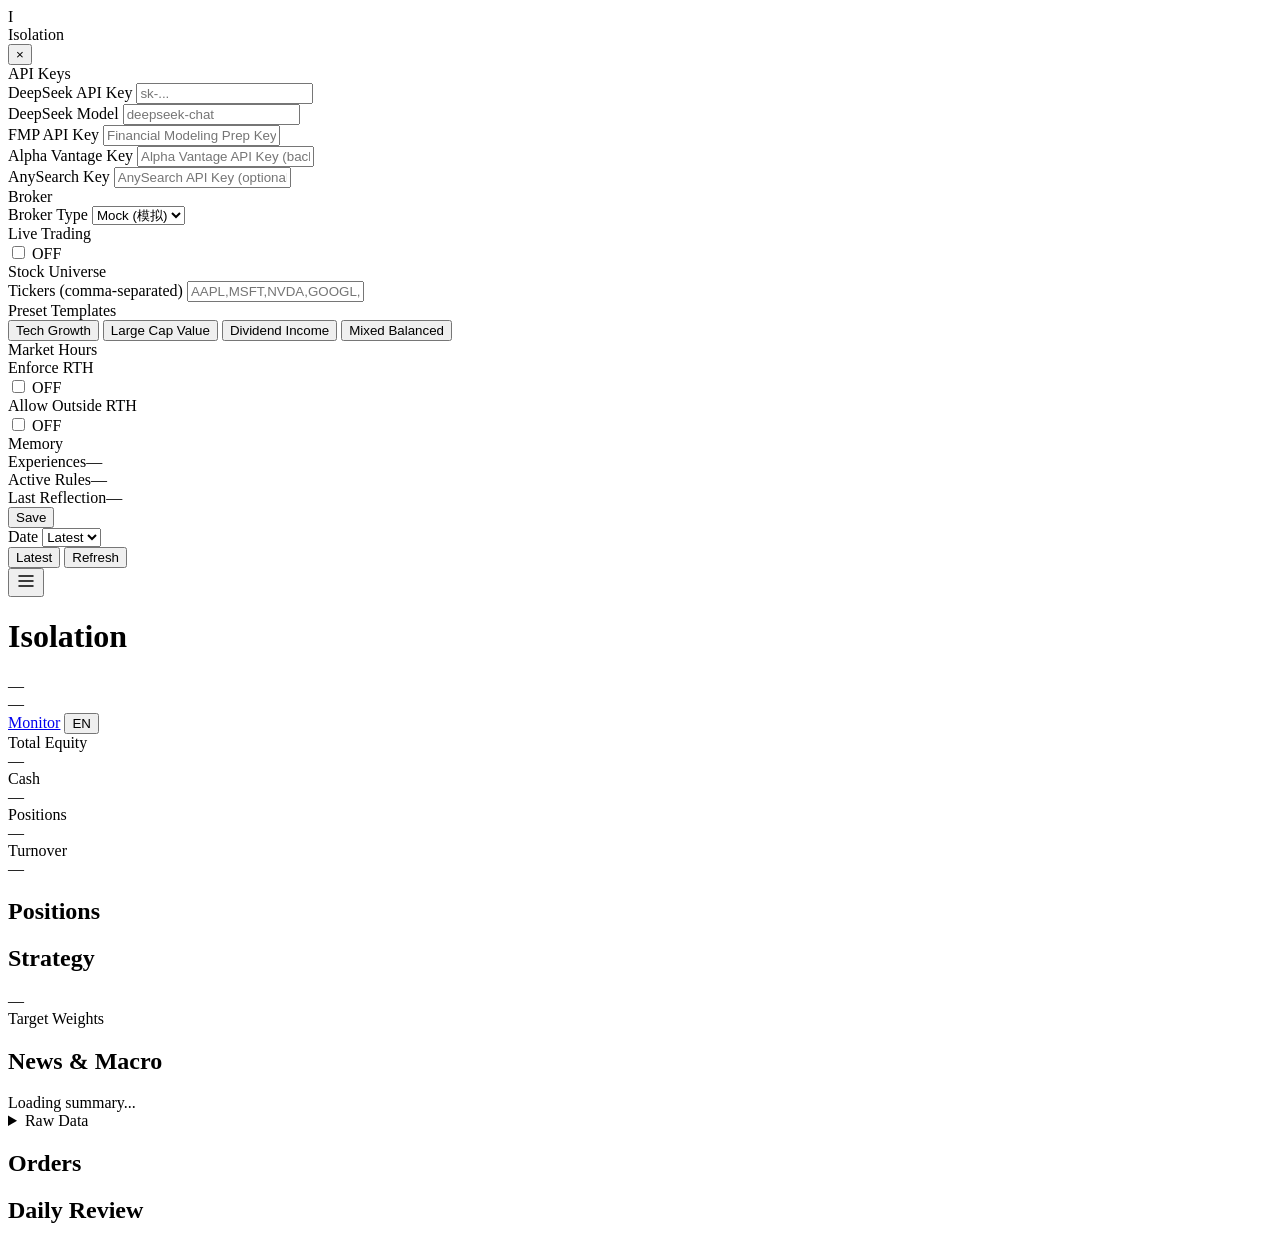
==== commit f4f152e9: "fix: P0 dashboard dotenv load, API key validation; P1 FMP news 404; add memory stats UI - Add `impor" ====
--- a/dashboard/static/index.html
+++ b/dashboard/static/index.html
@@ -95,6 +95,16 @@
             <span class="toggle-label" id="lbl-allow-outside-rth">OFF</span>
           </div>
         </div>
+      </div>
+
+      <div class="sb-section">
+        <div class="sb-section-title">Memory</div>
+        <div class="memory-stats" id="memory-stats">
+          <div class="mem-stat"><span class="mem-label">Experiences</span><span class="mem-val" id="mem-exp-count">—</span></div>
+          <div class="mem-stat"><span class="mem-label">Active Rules</span><span class="mem-val" id="mem-rule-count">—</span></div>
+          <div class="mem-stat"><span class="mem-label">Last Reflection</span><span class="mem-val" id="mem-last-ref">—</span></div>
+        </div>
+        <div class="mem-rules" id="mem-rules-list"></div>
       </div>
 
       <div class="sb-actions">
